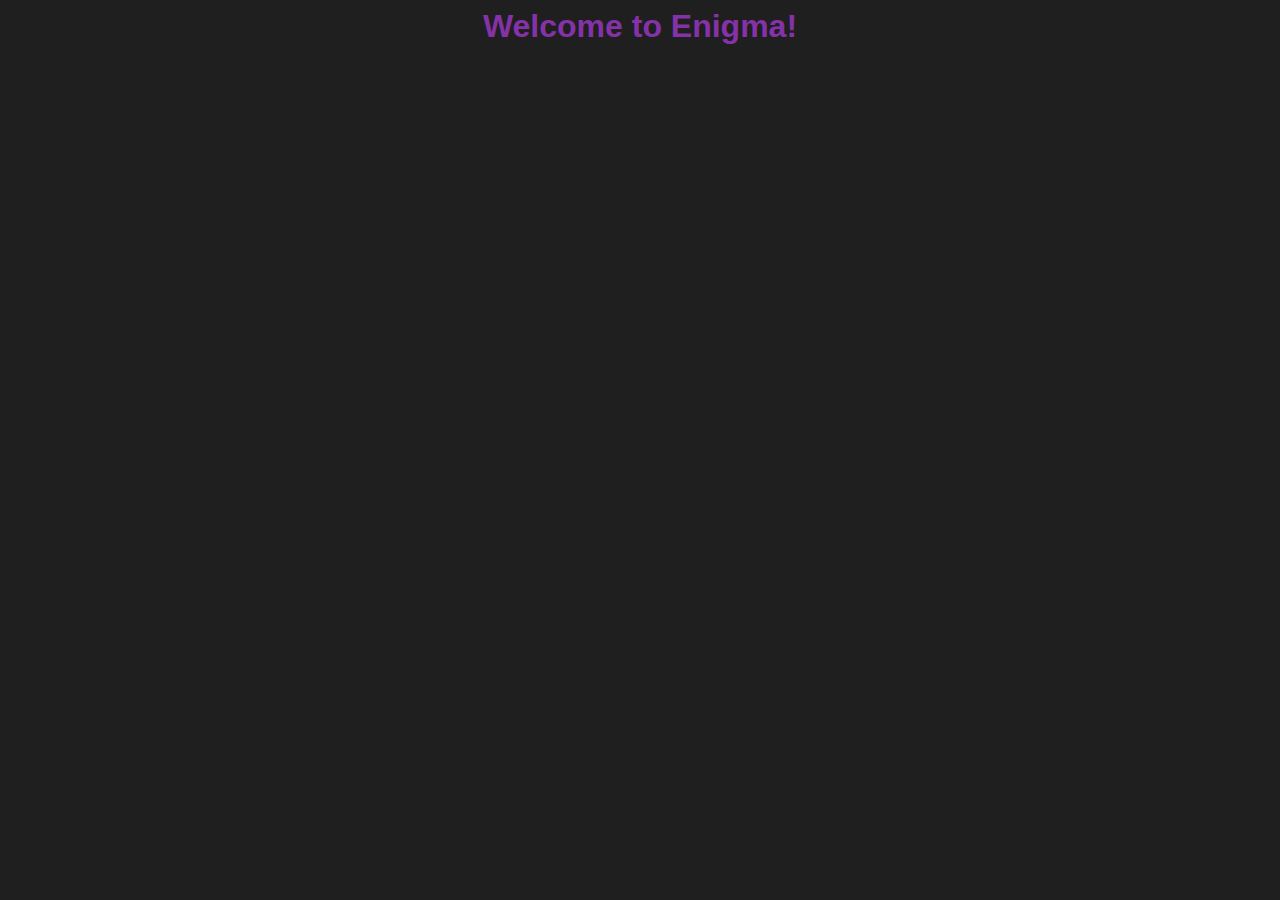
==== Dashboard.html @ 86a7aa28 "Add files via upload" ====
<!DOCTYPE html>
<html lang = "en">
    <head>
        <meta charset="UTF-8">
        <meta name="viewport" content="width=device-width, initial-scale=1.0">
        <link rel = "stylesheet" href = "Style/Dashboard.css">
        <title>Enigma</title>
    </head>
    <body>
        <div class = "centereditems">
            Welcome to Enigma!
        </div>
    </body>
</html>
---- Style/Dashboard.css ----
body {
    font-family: Arial, Helvetica, sans-serif;
    background-color: rgba(31,31,31,255);
}

.centereditems {
    justify-content: center;
    display: flex;
    font-weight: 700;
    font-size: xx-large;
    color: #8532a8;
}
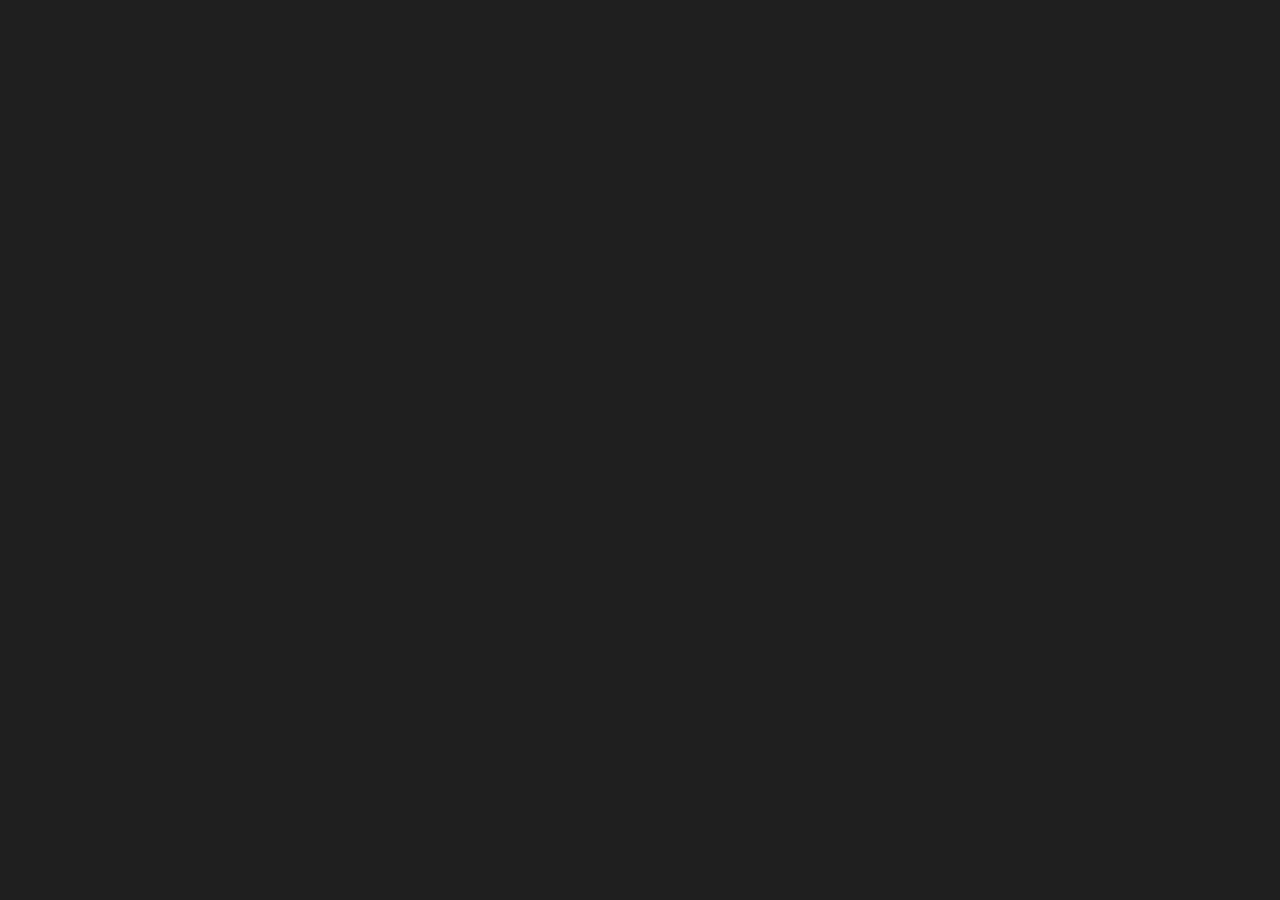
==== commit f252347e: "Update 1.0" ====
--- a/Dashboard.html
+++ b/Dashboard.html
@@ -7,8 +7,39 @@
         <title>Enigma</title>
     </head>
     <body>
-        <div class = "centereditems">
-            Welcome to Enigma!
+        <div class="container">
+            <div class = "column">
+                <h2>Title</h2>
+                <p>information here</p>
+            </div>
+            <div class = "column">
+                <h2>Title</h2>
+                <p>information here</p>
+            </div>
+            <div class = "column">
+                <h2>Title</h2>
+                <p>information here</p>
+            </div>
+            <div class = "column">
+                <h2>Title</h2>
+                <p>information here</p>
+            </div>
+            <div class = "column">
+                <h2>Title</h2>
+                <p>information here</p>
+            </div>
+            <div class = "column">
+                <h2>Title</h2>
+                <p>information here</p>
+            </div>
+            <div class = "column">
+                <h2>Title</h2>
+                <p>information here</p>
+            </div>
+            <div class = "column">
+                <h2>Title</h2>
+                <p>information here</p>
+            </div>
         </div>
     </body>
 </html>--- a/Style/Dashboard.css
+++ b/Style/Dashboard.css
@@ -9,4 +9,33 @@
     font-weight: 700;
     font-size: xx-large;
     color: #8532a8;
+}
+
+.container {
+    display: grid;
+    grid-template-columns: repeat(auto-fit, minmax(300px, 1fr)); 
+    gap: 20px;
+    padding: 20px;
+}
+
+.column {
+    background-color: rgba(51,51,51,255);
+    color: white !important;
+    padding: 20px;
+    text-align: center;
+    border-radius: 10px;
+    box-shadow: 0px 0px 10px rgba(0, 0, 0, 0.1);
+    opacity: 0;
+    animation: fadeIn 0.9s ease forwards;
+}
+
+@keyframes fadeIn {
+    from {
+        opacity: 0;
+        transform: translateY(-20px);
+    }
+    to {
+        opacity: 1;
+        transform: translateY(0);
+    }
 }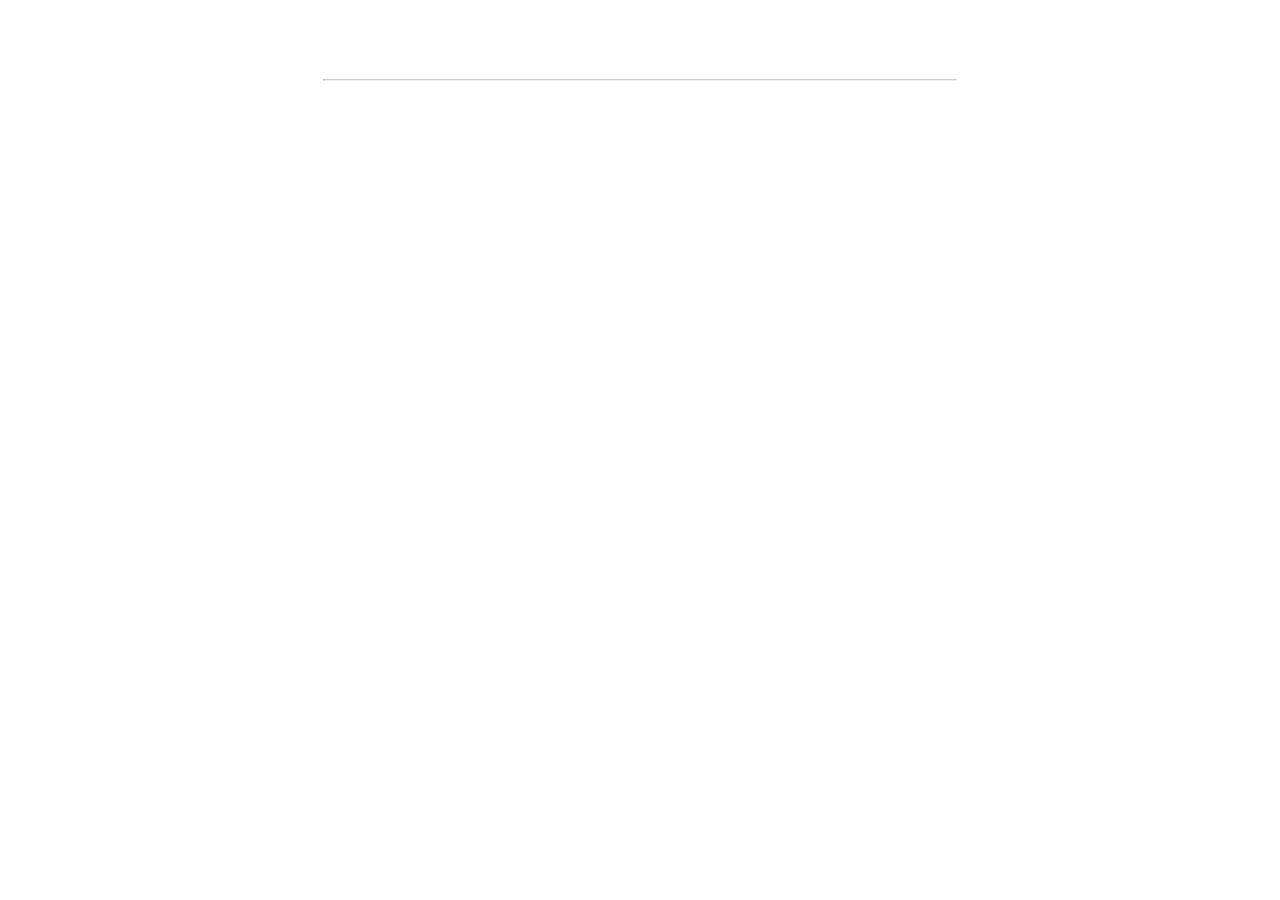
==== commit 72454dbe: "Minor changes" ====
--- a/Dashboard.html
+++ b/Dashboard.html
@@ -4,41 +4,53 @@
         <meta charset="UTF-8">
         <meta name="viewport" content="width=device-width, initial-scale=1.0">
         <link rel = "stylesheet" href = "Style/Dashboard.css">
+        <script src = "Backend/Scripts.js"></script>
         <title>Enigma</title>
     </head>
     <body>
-        <div class="container">
-            <div class = "column">
-                <h2>Title</h2>
-                <p>information here</p>
+        <div class="blur-overlay"></div>
+        <div class="tab">
+            <a href="#" class="tablinks" onclick="openTab(event, 'Enigma')">Enigma</a>
+            <a href="#" class="tablinks" onclick="openTab(event, 'Events')">Events</a>
+            <a href="#" class="tablinks" onclick="openTab(event, 'Team')">Team</a>
+            <a href="#" class="tablinks" onclick="openTab(event, 'Credit')">Credit</a>
+        </div>
+
+        <hr class="separator">
+
+        <div id = "Enigma" class = "tabcontent" style = "display: block;">
+            <div class = "container">
+                <div class = "column">
+                    <h2>Enigma</h2>
+                    <p>information here</p>
+                </div>
             </div>
-            <div class = "column">
-                <h2>Title</h2>
-                <p>information here</p>
+        </div>
+        
+        <div id = "Events" class = "tabcontent">
+            <div class = "container">
+                <div class = "column">
+                    <h2>Events</h2>
+                    <p>information here</p>
+                </div>
             </div>
-            <div class = "column">
-                <h2>Title</h2>
-                <p>information here</p>
+        </div>
+
+        <div id = "Team" class = "tabcontent">
+            <div class = "container">
+                <div class = "column">
+                    <h2>Team</h2>
+                    <p>information here</p>
+                </div>
             </div>
-            <div class = "column">
-                <h2>Title</h2>
-                <p>information here</p>
-            </div>
-            <div class = "column">
-                <h2>Title</h2>
-                <p>information here</p>
-            </div>
-            <div class = "column">
-                <h2>Title</h2>
-                <p>information here</p>
-            </div>
-            <div class = "column">
-                <h2>Title</h2>
-                <p>information here</p>
-            </div>
-            <div class = "column">
-                <h2>Title</h2>
-                <p>information here</p>
+        </div>
+        
+        <div id = "Credit" class = "tabcontent">
+            <div class = "container">
+                <div class = "column">
+                    <h2>Credit</h2>
+                    <p>information here</p>
+                </div>
             </div>
         </div>
     </body>
--- a/Style/Dashboard.css
+++ b/Style/Dashboard.css
@@ -1,6 +1,7 @@
 body {
     font-family: Arial, Helvetica, sans-serif;
     background-color: rgba(31,31,31,255);
+    background: url("https://cdn.discordapp.com/attachments/931687587964395601/1158197978075517018/2023-10-02_02.24.25.png?ex=65d29fec&is=65c02aec&hm=126700b0815db6eb35fb2d877ba5de013363b8ec18917c6f3ca4db222b0a0d19&");
 }
 
 .centereditems {
@@ -13,12 +14,14 @@
 
 .container {
     display: grid;
-    grid-template-columns: repeat(auto-fit, minmax(300px, 1fr)); 
+    grid-template-columns: repeat(auto-fit, minmax(500px, 1fr)); 
     gap: 20px;
     padding: 20px;
 }
 
 .column {
+    min-width: 300px !important; 
+    min-height: 50px !important;
     background-color: rgba(51,51,51,255);
     color: white !important;
     padding: 20px;
@@ -27,6 +30,55 @@
     box-shadow: 0px 0px 10px rgba(0, 0, 0, 0.1);
     opacity: 0;
     animation: fadeIn 0.9s ease forwards;
+}
+
+.tab {
+    text-align: center !important;
+    overflow: hidden;
+    border: 0px solid #332626;
+    background-color: rgba(51, 51, 51, 0);
+    padding: 5px 0;
+}
+
+.tab a {
+    font-size: 20px;
+    font-weight: bold;
+    color: white !important;
+    text-align: center;
+    text-decoration: none;
+    display: inline-block; 
+    padding: 14px 50px;
+    text-decoration: none;
+    transition: background-color 0.3s;
+}
+
+.tab a.active {
+    background-color: rgba(31,31,31,255);
+}
+
+.tabcontent {
+    display: none;
+    padding: 6px 12px;
+    border: 0px solid #ccc;
+    border-top: none;
+}
+
+.separator {
+    border-top: 1px solid #ccc;
+    width: 50%; 
+    margin: auto; 
+    margin-top: 10px;
+    margin-bottom: 10px;
+}
+
+.blur-overlay {
+    position: fixed;
+    top: 0;
+    left: 0;
+    width: 100%;
+    height: 100%;
+    backdrop-filter: blur(2px); 
+    z-index: -1;
 }
 
 @keyframes fadeIn {
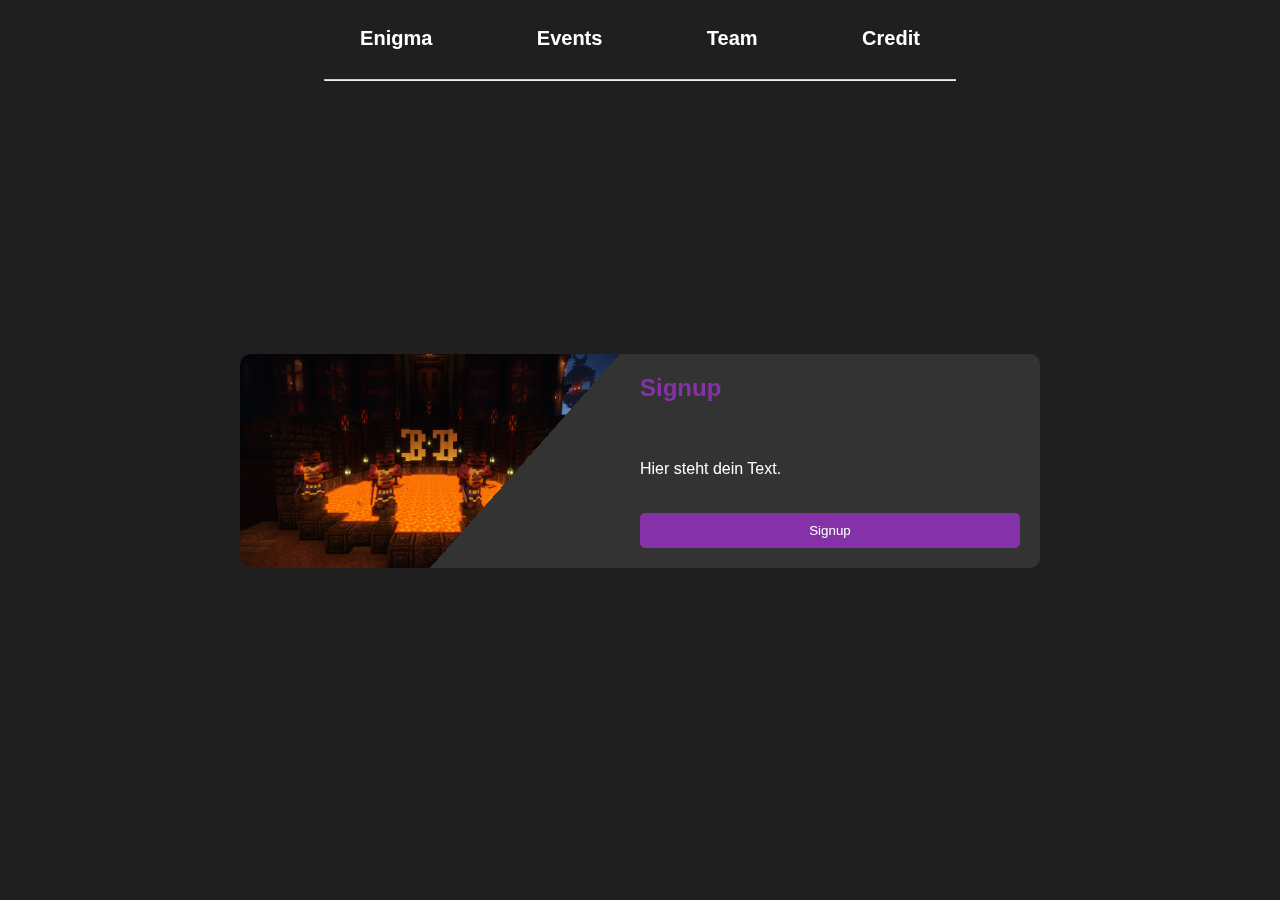
==== commit a5797dc3: "Add files via upload" ====
--- a/Dashboard.html
+++ b/Dashboard.html
@@ -4,13 +4,12 @@
         <meta charset="UTF-8">
         <meta name="viewport" content="width=device-width, initial-scale=1.0">
         <link rel = "stylesheet" href = "Style/Dashboard.css">
-        <script src = "Backend/Scripts.js"></script>
         <title>Enigma</title>
     </head>
     <body>
         <div class="blur-overlay"></div>
         <div class="tab">
-            <a href="#" class="tablinks" onclick="openTab(event, 'Enigma')">Enigma</a>
+            <a href="#" class="tablinks active" onclick="openTab(event, 'Enigma')">Enigma</a>
             <a href="#" class="tablinks" onclick="openTab(event, 'Events')">Events</a>
             <a href="#" class="tablinks" onclick="openTab(event, 'Team')">Team</a>
             <a href="#" class="tablinks" onclick="openTab(event, 'Credit')">Credit</a>
@@ -20,20 +19,97 @@
 
         <div id = "Enigma" class = "tabcontent" style = "display: block;">
             <div class = "container">
-                <div class = "column">
-                    <h2>Enigma</h2>
-                    <p>information here</p>
+                <div class = "column" style = "--container-height: 50;">
+                    <h1 class="title">WELCOME TO ENIGMA!
+                        <div class="aurora">
+                          <div class="clr"></div>
+                          <div class="clr"></div>
+                          <div class="clr"></div>
+                          <div class="clr"></div>
+                        </div>
+                      </h1>
+                    <p>Dive into java version 1.20.2 and join up to 20 other players in an enigmatic adventure across six themed areas.</p>
+                    <p>Get ready for a journey filled with mysteries and treasures waiting to be discovered</p>
+                    <p>Join the event now and start your adventure!</p>
+                </div>
+                <div class="signup-container">
+                    <div class="signup-image">
+                        <img src="Style/Assets/Bastion.png" alt="Bild für Signup">
+                        <div class="slash"></div>
+                    </div>
+                    <div class="signup-content">
+                        <h2>Signup</h2>
+                        <p>Hier steht dein Text.</p>
+                        <button type="submit" onclick="openLogin()">Signup</button>
+                    </div>
                 </div>
             </div>
         </div>
         
         <div id = "Events" class = "tabcontent">
-            <div class = "container">
-                <div class = "column">
-                    <h2>Events</h2>
-                    <p>information here</p>
+            <div class="infocard-container">
+                <div class="infocard">
+                    <div class="image-container">
+                        <img src="Style/Assets/commingsoon.png" alt="Bild für die Infokarte">
+                    </div>
+                    <div class="info-container">
+                        <h2>Coming Soon</h2>
+                        <p>???</p>
+                        <button type="button">Signup</button>
+                    </div>
+                </div>
+                <div class="infocard">
+                    <div class="image-container">
+                        <img src="Style/Assets/commingsoon.png" alt="Bild für die Infokarte">
+                    </div>
+                    <div class="info-container">
+                        <h2>Coming Soon</h2>
+                        <p>???</p>
+                        <button type="button">Signup</button>
+                    </div>
+                </div>
+                <div class="infocard">
+                    <div class="image-container">
+                        <img src="Style/Assets/commingsoon.png" alt="Bild für die Infokarte">
+                    </div>
+                    <div class="info-container">
+                        <h2>Coming Soon</h2>
+                        <p>???</p>
+                        <button type="button">Signup</button>
+                    </div>
+                </div>
+                <div class="infocard">
+                    <div class="image-container">
+                        <img src="Style/Assets/commingsoon.png" alt="Bild für die Infokarte">
+                    </div>
+                    <div class="info-container">
+                        <h2>Coming Soon</h2>
+                        <p>???</p>
+                        <button type="button">Signup</button>
+                    </div>
+                </div>
+                <div class="infocard">
+                    <div class="image-container">
+                        <img src="Style/Assets/Bastion.png" alt="Bild für die Infokarte">
+                    </div>
+                    <div class="info-container">
+                        <h2>Bastion</h2>
+                        <p>information goes here</p>
+                        <button type="button" onclick="openLogin()">Signup</button>
+                    </div>
+                </div>
+                <div class="infocard">
+                    <div class="image-container">
+                        <img src="Style/Assets/Mansion.png" alt="Bild für die Infokarte">
+                    </div>
+                    <div class="info-container">
+                        <h2>Mansion</h2>
+                        <p>information goes here</p>
+                        <button type="button" onclick="openLogin()">Signup</button>
+                    </div>
                 </div>
             </div>
+            
         </div>
 
         <div id = "Team" class = "tabcontent">
@@ -54,4 +130,27 @@
             </div>
         </div>
     </body>
+    <script>
+        window.addEventListener('load', function() {
+            document.querySelector('.textlabel').style.opacity = 1;
+        });
+
+        function openTab(evt, tabName) {
+           var i, tabcontent, tablinks;
+           tabcontent = document.getElementsByClassName("tabcontent");
+           for (i = 0; i < tabcontent.length; i++) {
+             tabcontent[i].style.display = "none";
+           }
+           tablinks = document.getElementsByClassName("tablinks");
+           for (i = 0; i < tablinks.length; i++) {
+             tablinks[i].className = tablinks[i].className.replace(" active", "");
+           }
+           document.getElementById(tabName).style.display = "block";
+           evt.currentTarget.className += " active";
+        }
+
+        function openLogin() {
+         window.location.href = 'Login.html';
+        }
+    </script>
 </html>--- a/Style/Dashboard.css
+++ b/Style/Dashboard.css
@@ -1,7 +1,8 @@
+@import url("https://fonts.googleapis.com/css2?family=Inter:wght@400;800&display=swap");
+
 body {
     font-family: Arial, Helvetica, sans-serif;
-    background-color: rgba(31,31,31,255);
-    background: url("https://cdn.discordapp.com/attachments/931687587964395601/1158197978075517018/2023-10-02_02.24.25.png?ex=65d29fec&is=65c02aec&hm=126700b0815db6eb35fb2d877ba5de013363b8ec18917c6f3ca4db222b0a0d19&");
+    background-color: rgba(31,31,31,255);  
 }
 
 .centereditems {
@@ -14,12 +15,15 @@
 
 .container {
     display: grid;
-    grid-template-columns: repeat(auto-fit, minmax(500px, 1fr)); 
+    grid-template-columns: 1fr;
     gap: 20px;
     padding: 20px;
+    justify-content: center;
+    align-items: center;
 }
 
 .column {
+    height: var(--container-height, auto);
     min-width: 300px !important; 
     min-height: 50px !important;
     background-color: rgba(51,51,51,255);
@@ -81,6 +85,362 @@
     z-index: -1;
 }
 
+::-webkit-scrollbar {
+  display: none;
+}
+
+/* Benutzerdefinierte Scrollleiste für Webkit-basierte Browser */
+::-webkit-scrollbar {
+  width: 10px; /* Breite der Scrollleiste */
+}
+
+/* Track */
+::-webkit-scrollbar-track {
+  background: #3b3b3b; /* Hintergrundfarbe des Scrollleistenbereichs */
+}
+
+/* Griff */
+::-webkit-scrollbar-thumb {
+  background: #555; /* Farbe des Scrollleistengriffs */
+  border-radius: 5px; /* Abgerundete Ecken für den Griff */
+}
+
+/* Griff bei Hover */
+::-webkit-scrollbar-thumb:hover {
+  background: #777; /* Farbe des Scrollleistengriffs im Hover-Zustand */
+}
+
+.infocard-container {
+    display: flex;
+    flex-wrap: wrap;
+    justify-content: space-between;
+    padding-top: 20px;
+}
+
+.infocard {
+    width: calc(33.33% - 20px); /* Breite der Infokarte */
+    height: 450px; /* Höhe der Infokarte */
+    background-color: #333; /* Hintergrundfarbe der Infokarte */
+    border-radius: 10px;
+    overflow: hidden;
+    margin-bottom: 20px;
+    flex-grow: 0;
+    animation: fadeIn 0.9s ease forwards;
+}
+
+.image-container {
+    height: 50%;
+    overflow: hidden;
+}
+
+.image-container img {
+    width: 100%;
+    height: 100%;
+    object-fit: cover; /* Bild skalieren, um den gesamten Container zu füllen */
+}
+
+.info-container {
+    padding: 20px;
+    text-align: center;
+}
+
+.info-container h2 {
+    color: #fff; /* Farbe für den Event-Namen */
+    margin-top: 0;
+}
+
+.info-container p {
+    color: #ccc; /* Farbe für den Text */
+}
+
+.info-container button {
+    padding: 10px 20px;
+    background-color: #8532a8; /* Hintergrundfarbe für den Signup-Button */
+    color: #fff; /* Textfarbe für den Signup-Button */
+    border: none;
+    border-radius: 5px;
+    cursor: pointer;
+    outline: none;
+    margin-top: 10px;
+}
+
+.info-container button:hover {
+    background-color: #6a2670; /* Hintergrundfarbe für den Signup-Button im Hover-Zustand */
+}
+
+.textlabel {
+    font-size: 50px;
+    font-weight: 700;
+    opacity: 0;
+    animation: fadeIn 1s forwards;
+    text-align: center;
+}
+
+.signup-container {
+    display: flex;
+    max-width: 800px;
+    background-color: rgba(51, 51, 51, 255);
+    border-radius: 10px;
+    overflow: hidden;
+    color: white;
+    margin: auto;
+    height: auto; /* Höhe auf auto setzen */
+    animation: fadeIn 0.9s ease forwards;
+}
+
+.signup-image {
+    position: relative;
+    overflow: hidden;
+    flex: 1;
+}
+
+.signup-image img {
+    width: 100%; /* Bildbreite auf 100% setzen */
+    height: auto; /* Automatische Höhe */
+    display: block;
+    border-radius: 10px 0 0 10px;
+}
+
+.slash {
+    position: absolute;
+    top: 0;
+    right: 0;
+    bottom: 0;
+    width: 50%;
+    background: linear-gradient(to bottom right, transparent 50%, rgba(51, 51, 51, 255) 50%);
+    z-index: 1;
+}
+
+.signup-content {
+    flex: 1;
+    padding: 20px;
+    display: flex;
+    flex-direction: column;
+    justify-content: space-between;
+}
+
+.signup-content h2 {
+    color: #8532a8;
+    margin-top: 0;
+}
+
+.signup-content p {
+    margin-top: 20px;
+}
+
+.signup-button-container {
+    align-self: flex-start; /* Button links ausrichten */
+}
+
+.signup-content button {
+    padding: 10px 20px;
+    background-color: #8532a8;
+    color: #ffffff;
+    border: none;
+    border-radius: 5px;
+    cursor: pointer;
+    outline: none;
+}
+
+.signup-content button:hover {
+    background-color: #6a2670;
+}
+
+:root {
+    --bg: rgba(51, 51, 51, 255);
+    --clr-1: #BB86FC;
+    --clr-2: #FF55FF;
+    --clr-3: #FF55FF;
+    --clr-4: #BB86FC;
+  
+    --blur: 1rem;
+    --fs: clamp(2rem, 4vw, 4rem);
+    --ls: clamp(-1.75px, -0.25vw, -3.5px);
+  }
+  
+  *,
+  *::before,
+  *::after {
+    font-family: inherit;
+    box-sizing: border-box;
+  }
+  
+  .content {
+    text-align: center;
+  }
+  
+  .title {
+    font-size: var(--fs);
+    font-weight: 800;
+    letter-spacing: var(--ls);
+    position: relative;
+    overflow: hidden;
+    background: var(--bg);
+    margin: 0;
+  }
+  
+  .aurora {
+    position: absolute;
+    top: 0;
+    left: 0;
+    width: 100%;
+    height: 100%;
+    z-index: 2;
+    mix-blend-mode: darken;
+    pointer-events: none;
+  }
+  
+  .clr {
+    overflow: hidden;
+    position: absolute;
+    width: 60vw;
+    height: 60vw;
+    background-color: var(--clr-1);
+    border-radius: 37% 29% 27% 27% / 28% 25% 41% 37%;
+    filter: blur(var(--blur));
+    mix-blend-mode: overlay;
+  }
+  
+  .clr:nth-of-type(1) {
+    top: -50%;
+    animation: aurora-border 6s ease-in-out infinite,
+      aurora-1 12s ease-in-out infinite alternate;
+  }
+  
+  .clr:nth-of-type(2) {
+    background-color: var(--clr-3);
+    right: 0;
+    top: 0;
+    animation: aurora-border 6s ease-in-out infinite,
+      aurora-2 12s ease-in-out infinite alternate;
+  }
+  
+  .clr:nth-of-type(3) {
+    background-color: var(--clr-2);
+    left: 0;
+    bottom: 0;
+    animation: aurora-border 6s ease-in-out infinite,
+      aurora-3 8s ease-in-out infinite alternate;
+  }
+  
+  .clr:nth-of-type(4) {
+    background-color: var(--clr-4);
+    right: 0;
+    bottom: -50%;
+    animation: aurora-border 6s ease-in-out infinite,
+      aurora-4 24s ease-in-out infinite alternate;
+  }
+  
+  @keyframes aurora-1 {
+    0% {
+      top: 0;
+      right: 0;
+    }
+  
+    50% {
+      top: 100%;
+      right: 75%;
+    }
+  
+    75% {
+      top: 100%;
+      right: 25%;
+    }
+  
+    100% {
+      top: 0;
+      right: 0;
+    }
+  }
+  
+  @keyframes aurora-2 {
+    0% {
+      top: -50%;
+      left: 0%;
+    }
+  
+    60% {
+      top: 100%;
+      left: 75%;
+    }
+  
+    85% {
+      top: 100%;
+      left: 25%;
+    }
+  
+    100% {
+      top: -50%;
+      left: 0%;
+    }
+  }
+  
+  @keyframes aurora-3 {
+    0% {
+      bottom: 0;
+      left: 0;
+    }
+  
+    40% {
+      bottom: 100%;
+      left: 75%;
+    }
+  
+    65% {
+      bottom: 40%;
+      left: 50%;
+    }
+  
+    100% {
+      bottom: 0;
+      left: 0;
+    }
+  }
+  
+  @keyframes aurora-4 {
+    0% {
+      bottom: -50%;
+      right: 0;
+    }
+  
+    50% {
+      bottom: 0%;
+      right: 40%;
+    }
+  
+    90% {
+      bottom: 50%;
+      right: 25%;
+    }
+  
+    100% {
+      bottom: -50%;
+      right: 0;
+    }
+  }
+  
+  @keyframes aurora-border {
+    0% {
+      border-radius: 37% 29% 27% 27% / 28% 25% 41% 37%;
+    }
+  
+    25% {
+      border-radius: 47% 29% 39% 49% / 61% 19% 66% 26%;
+    }
+  
+    50% {
+      border-radius: 57% 23% 47% 72% / 63% 17% 66% 33%;
+    }
+  
+    75% {
+      border-radius: 28% 49% 29% 100% / 93% 20% 64% 25%;
+    }
+  
+    100% {
+      border-radius: 37% 29% 27% 27% / 28% 25% 41% 37%;
+    }
+  }	
+
 @keyframes fadeIn {
     from {
         opacity: 0;
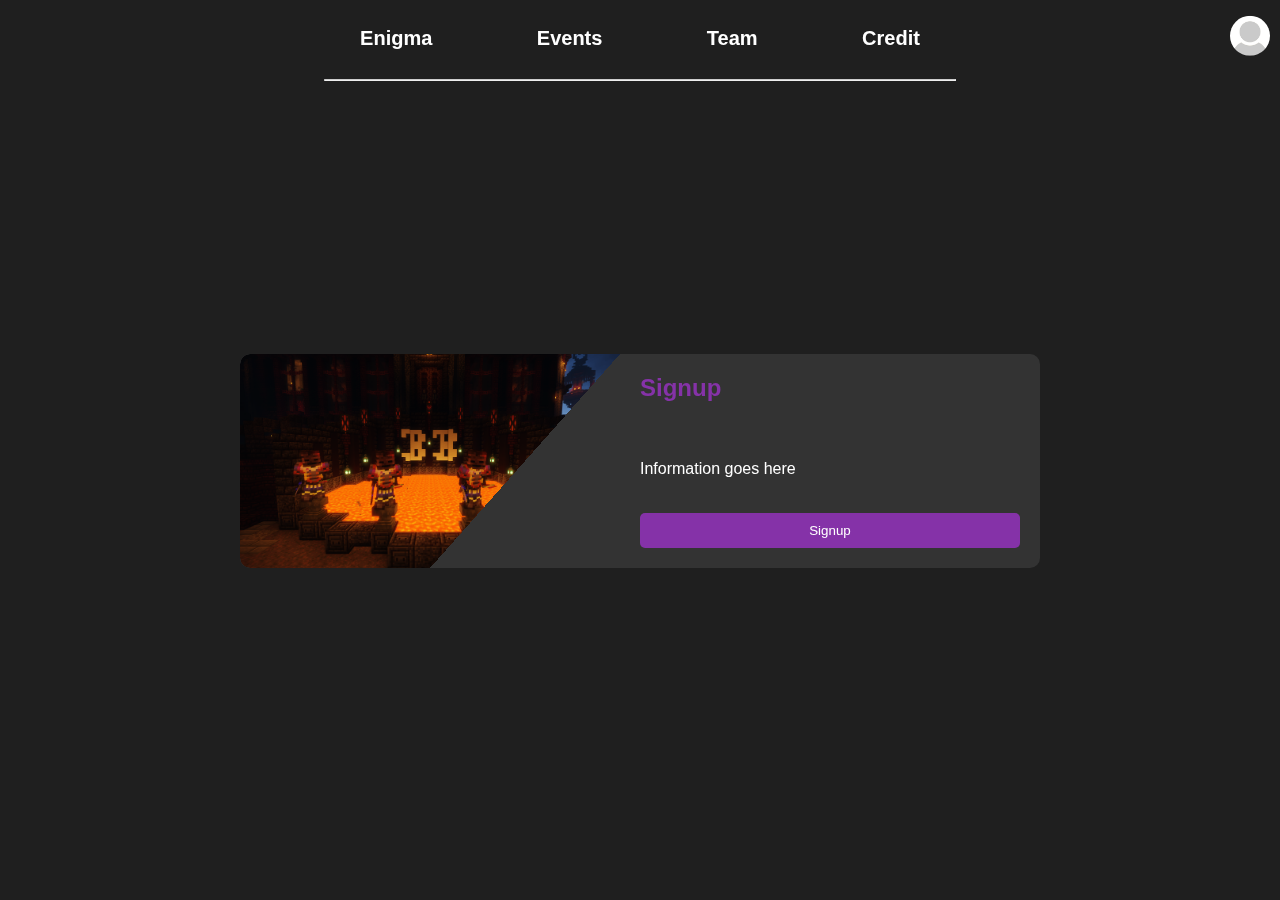
==== commit 3c8249d7: "https://killer4563782.github.io/Enigma/" ====
--- a/Dashboard.html
+++ b/Dashboard.html
@@ -13,6 +13,9 @@
             <a href="#" class="tablinks" onclick="openTab(event, 'Events')">Events</a>
             <a href="#" class="tablinks" onclick="openTab(event, 'Team')">Team</a>
             <a href="#" class="tablinks" onclick="openTab(event, 'Credit')">Credit</a>
+            <div class="profile-button">
+                <img src="Style/Assets/user.jpg" alt="Default User Image" onclick="openProfile()">
+            </div>  
         </div>
 
         <hr class="separator">
@@ -39,7 +42,7 @@
                     </div>
                     <div class="signup-content">
                         <h2>Signup</h2>
-                        <p>Hier steht dein Text.</p>
+                        <p>Information goes here</p>
                         <button type="submit" onclick="openLogin()">Signup</button>
                     </div>
                 </div>
@@ -47,6 +50,7 @@
         </div>
         
         <div id = "Events" class = "tabcontent">
+            <div class = "Infocard-title">ALL EVENTS</div>
             <div class="infocard-container">
                 <div class="infocard">
                     <div class="image-container">
--- a/Style/Dashboard.css
+++ b/Style/Dashboard.css
@@ -110,6 +110,45 @@
   background: #777; /* Farbe des Scrollleistengriffs im Hover-Zustand */
 }
 
+.profile-button {
+  position: absolute;
+  top: 50%;
+  right: 50px; /* Abstand vom rechten Rand anpassen */
+  transform: translateY(+20%);
+}
+
+.profile-button img {
+  border-radius: 50%;
+  width: 40px; /* Pass die Größe nach Bedarf an */
+  height: 40px; /* Pass die Größe nach Bedarf an */
+}
+
+.profile-button {
+  position: absolute;
+  top: 0;
+  right: 0;
+  padding: 5px 10px;
+}
+
+.profile-button button {
+  background-color: transparent;
+  color: white;
+  border: none;
+  cursor: pointer;
+}
+
+.profile-button button:hover {
+  text-decoration: underline;
+}
+
+.Infocard-title {
+  color:white; 
+  font-size: 45px;
+  font-weight: 800;
+  justify-content: center;
+  text-align: center;
+}
+
 .infocard-container {
     display: flex;
     flex-wrap: wrap;
